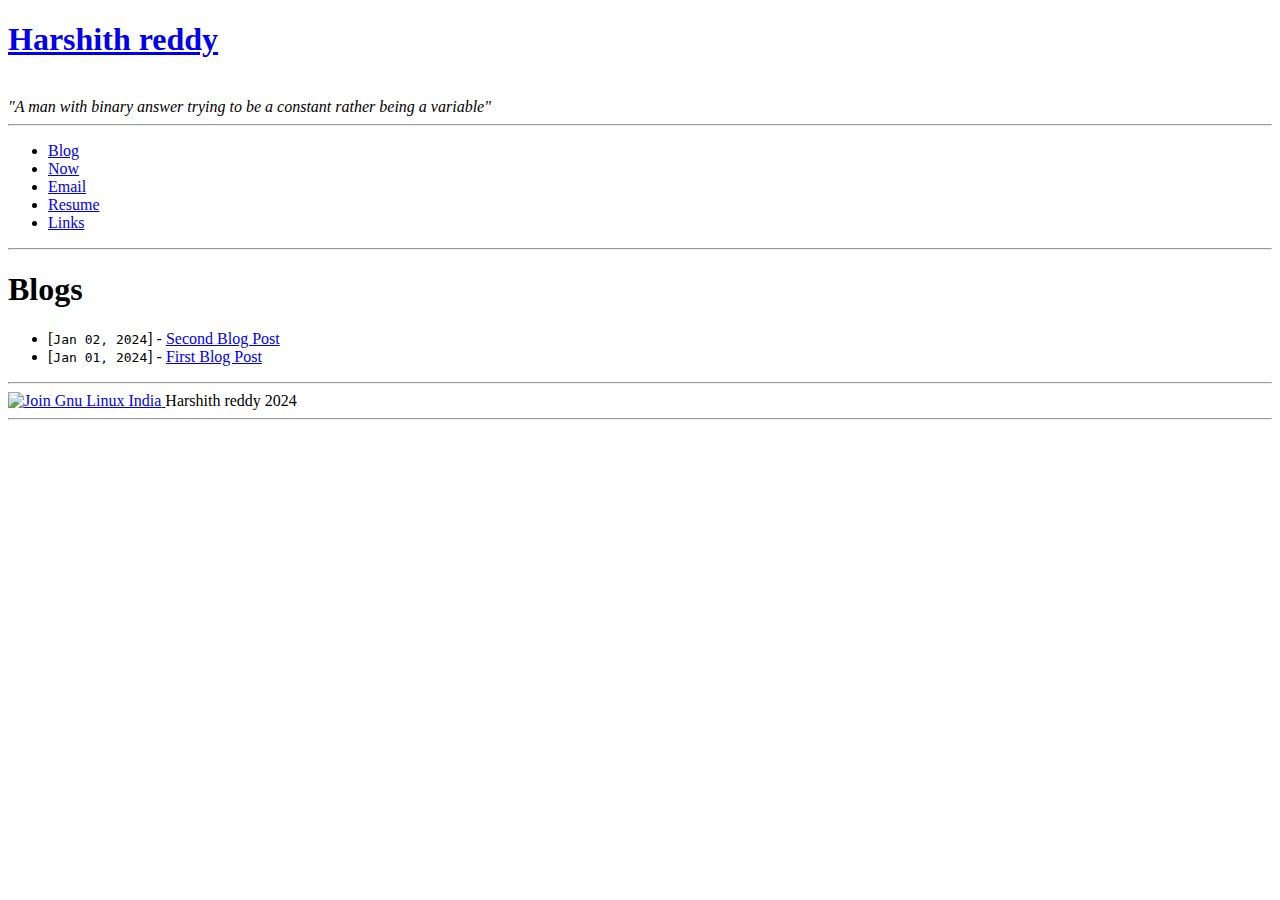
==== public/blogs/index.html @ dafba73a "initial commit" ====
<!doctype html>
<html lang="en">
  <head><script src="/livereload.js?mindelay=10&amp;v=2&amp;port=1313&amp;path=livereload" data-no-instant defer></script>
    <meta charset="UTF-8" />
    <meta name="title" content="Harshith reddy / nothr" />
    <meta name="description" content="A man with a binary answer" />
    <meta property="og:title" content="Harshith reddy / nothr" />
    <meta property="og:description" content="A man with a binary answer" />
    <meta property="og:type" content="website" />
    <meta property="og:url" content="https://nothr.in/" />

    <link rel="shortcut icon" href="/favicon.ico" />
    <meta name="viewport" content="width=device-width, initial-scale=1.0" />
    <title>Blogs</title>
    <link rel="stylesheet" href="/css/style.css" />
  </head>
  <body>
    <nav>
    <h1><a class="title" href="/">Harshith reddy</a></h1>
    <br />
    <i>"A man with binary answer trying to be a constant rather being a variable"</i>
    <hr />
    <ul>
      <li><a href="/blogs">Blog</a></li>
      <li><a href="/now">Now</a></li>
      <li><a href="mailto:nothr@envs.net">Email</a></li>
      <li><a href="/resume.pdf">Resume</a></li>
      <li><a href="/links">Links</a></li>
    </ul>
    <hr />
  </nav>
  
    <main>
<h1>Blogs</h1>
<p></p>
<ul>
  
    <li>
      [<code>Jan 02, 2024</code>] - <a href="http://localhost:1313/blogs/post2/">Second Blog Post</a>
    </li>
  
    <li>
      [<code>Jan 01, 2024</code>] - <a href="http://localhost:1313/blogs/post1/">First Blog Post</a>
    </li>
  
</ul>
</main>
    <footer>
  <hr />
  <a href="https://gnulinuxindia.sh">
    <img
      class="gli"
      src="https://gnulinuxindia.sh/join_gli.gif"
      alt="Join Gnu Linux India"
      width="88"
      height="31"
    />
  </a>
  
  Harshith reddy 2024
  <hr />
</footer>

  </body>
</html>
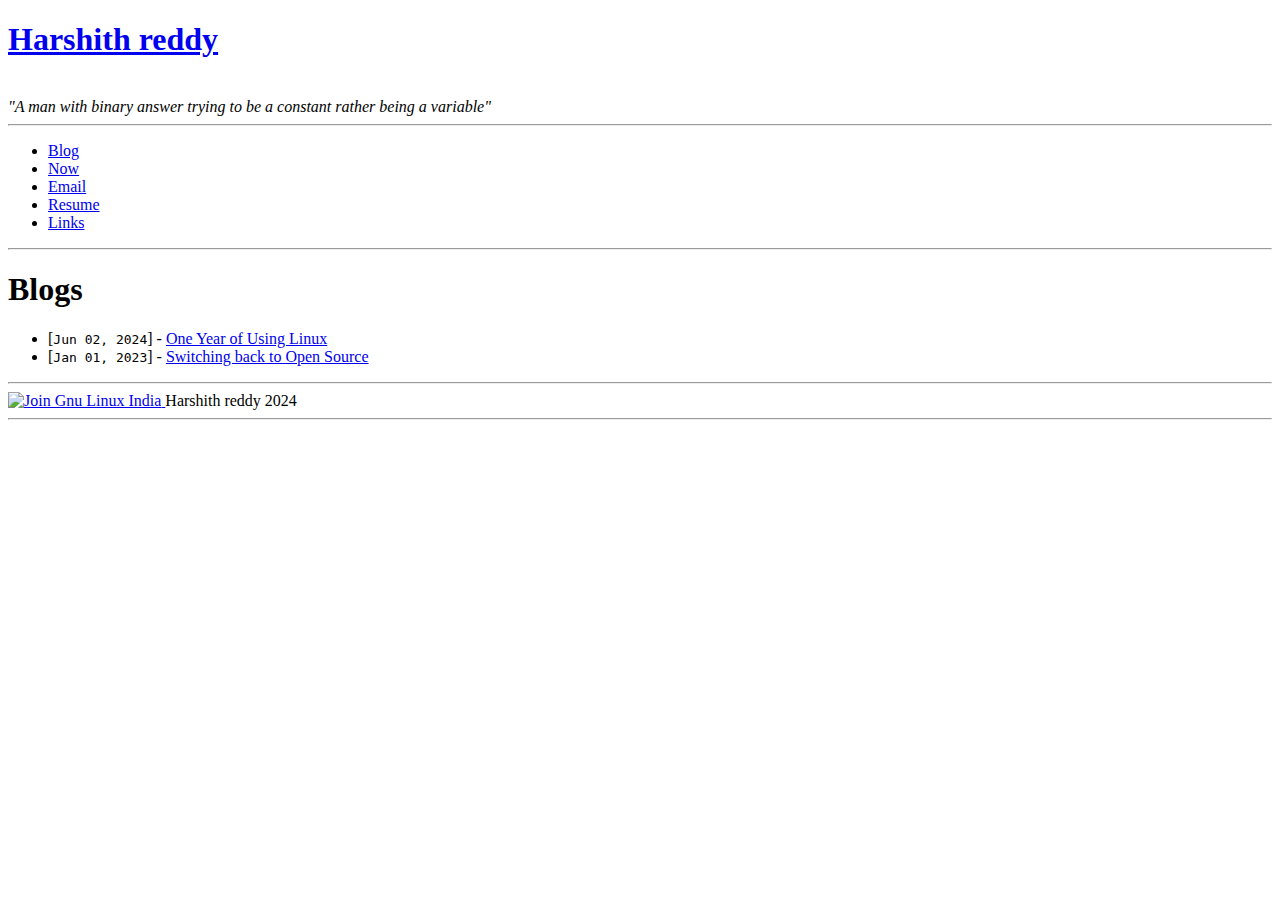
==== commit 1817f363: "changes" ====
--- a/public/blogs/index.html
+++ b/public/blogs/index.html
@@ -1,51 +1,73 @@
 <!doctype html>
 <html lang="en">
-  <head><script src="/livereload.js?mindelay=10&amp;v=2&amp;port=1313&amp;path=livereload" data-no-instant defer></script>
-    <meta charset="UTF-8" />
-    <meta name="title" content="Harshith reddy / nothr" />
-    <meta name="description" content="A man with a binary answer" />
-    <meta property="og:title" content="Harshith reddy / nothr" />
-    <meta property="og:description" content="A man with a binary answer" />
-    <meta property="og:type" content="website" />
-    <meta property="og:url" content="https://nothr.in/" />
+    <head><script src="/livereload.js?mindelay=10&amp;v=2&amp;port=1313&amp;path=livereload" data-no-instant defer></script>
+        <meta charset="UTF-8" />
+        <meta name="title" content="Harshith reddy / nothr" />
+        <meta name="description" content="A man with a binary answer" />
+        <meta property="og:title" content="Harshith reddy / nothr" />
+        <meta property="og:description" content="A man with a binary answer" />
+        <meta property="og:type" content="website" />
+        <meta property="og:url" content="https://nothr.in/" />
 
-    <link rel="shortcut icon" href="/favicon.ico" />
-    <meta name="viewport" content="width=device-width, initial-scale=1.0" />
-    <title>Blogs</title>
-    <link rel="stylesheet" href="/css/style.css" />
-  </head>
-  <body>
-    <nav>
+        <link rel="shortcut icon" href="/favicon.ico" />
+        <meta name="viewport" content="width=device-width, initial-scale=1.0" />
+         <script
+    id="MathJax-script"
+    async
+    src="https://cdn.jsdelivr.net/npm/mathjax@3/es5/tex-chtml.js"
+></script>
+<script>
+    MathJax = {
+        tex: {
+            displayMath: [
+                ["\\[", "\\]"],
+                ["$$", "$$"],
+            ], 
+            inlineMath: [["\\(", "\\)"]], 
+        },
+    };
+</script>
+ 
+        <title>Blogs</title>
+        <link rel="stylesheet" href="/css/style.css" />
+    </head>
+    <body>
+        <nav>
     <h1><a class="title" href="/">Harshith reddy</a></h1>
     <br />
-    <i>"A man with binary answer trying to be a constant rather being a variable"</i>
+    <i
+        >"A man with binary answer trying to be a constant rather being a
+        variable"</i
+    >
     <hr />
     <ul>
-      <li><a href="/blogs">Blog</a></li>
-      <li><a href="/now">Now</a></li>
-      <li><a href="mailto:nothr@envs.net">Email</a></li>
-      <li><a href="/resume.pdf">Resume</a></li>
-      <li><a href="/links">Links</a></li>
+        <li><a href="/blogs">Blog</a></li>
+        <li><a href="/now">Now</a></li>
+        <li><a href="mailto:nothr@envs.net">Email</a></li>
+        <li><a href="/resume.pdf">Resume</a></li>
+        <li><a href="/links">Links</a></li>
     </ul>
     <hr />
-  </nav>
-  
-    <main>
+</nav>
+
+        <main>
 <h1>Blogs</h1>
 <p></p>
 <ul>
-  
+    
     <li>
-      [<code>Jan 02, 2024</code>] - <a href="http://localhost:1313/blogs/post2/">Second Blog Post</a>
+        [<code>Jun 02, 2024</code>] <em>-</em>
+        <a href="http://localhost:1313/blogs/post2/">One Year of Using Linux</a>
     </li>
-  
+    
     <li>
-      [<code>Jan 01, 2024</code>] - <a href="http://localhost:1313/blogs/post1/">First Blog Post</a>
+        [<code>Jan 01, 2023</code>] <em>-</em>
+        <a href="http://localhost:1313/blogs/post1/">Switching back to Open Source</a>
     </li>
-  
+    
 </ul>
 </main>
-    <footer>
+        <footer>
   <hr />
   <a href="https://gnulinuxindia.sh">
     <img
@@ -56,10 +78,9 @@
       height="31"
     />
   </a>
-  
   Harshith reddy 2024
   <hr />
 </footer>
 
-  </body>
+    </body>
 </html>
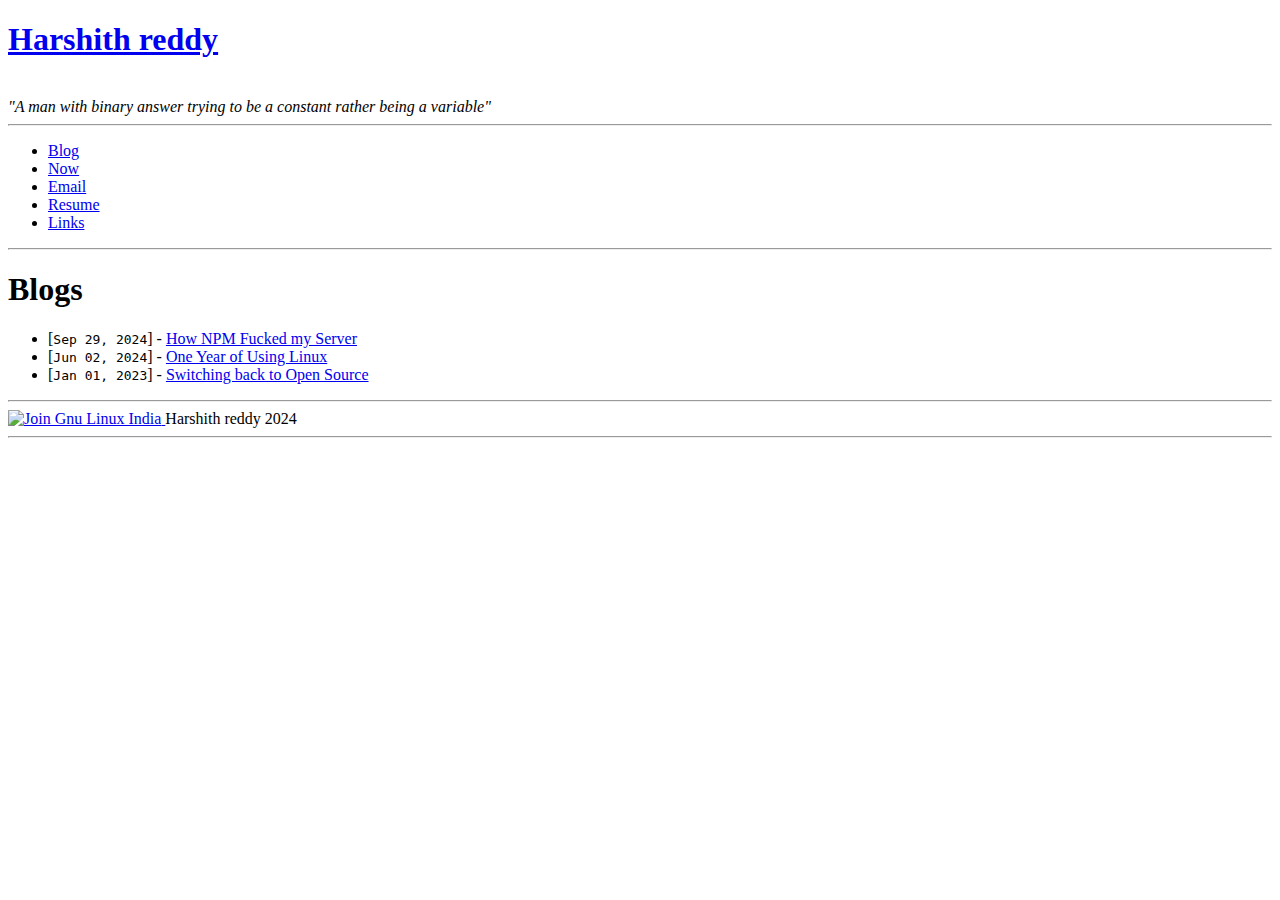
==== commit 1c5b027f: "test" ====
--- a/public/blogs/index.html
+++ b/public/blogs/index.html
@@ -56,6 +56,11 @@
 <ul>
     
     <li>
+        [<code>Sep 29, 2024</code>] <em>-</em>
+        <a href="http://localhost:1313/blogs/how-npm-fucked-my-server/">How NPM Fucked my Server</a>
+    </li>
+    
+    <li>
         [<code>Jun 02, 2024</code>] <em>-</em>
         <a href="http://localhost:1313/blogs/post2/">One Year of Using Linux</a>
     </li>
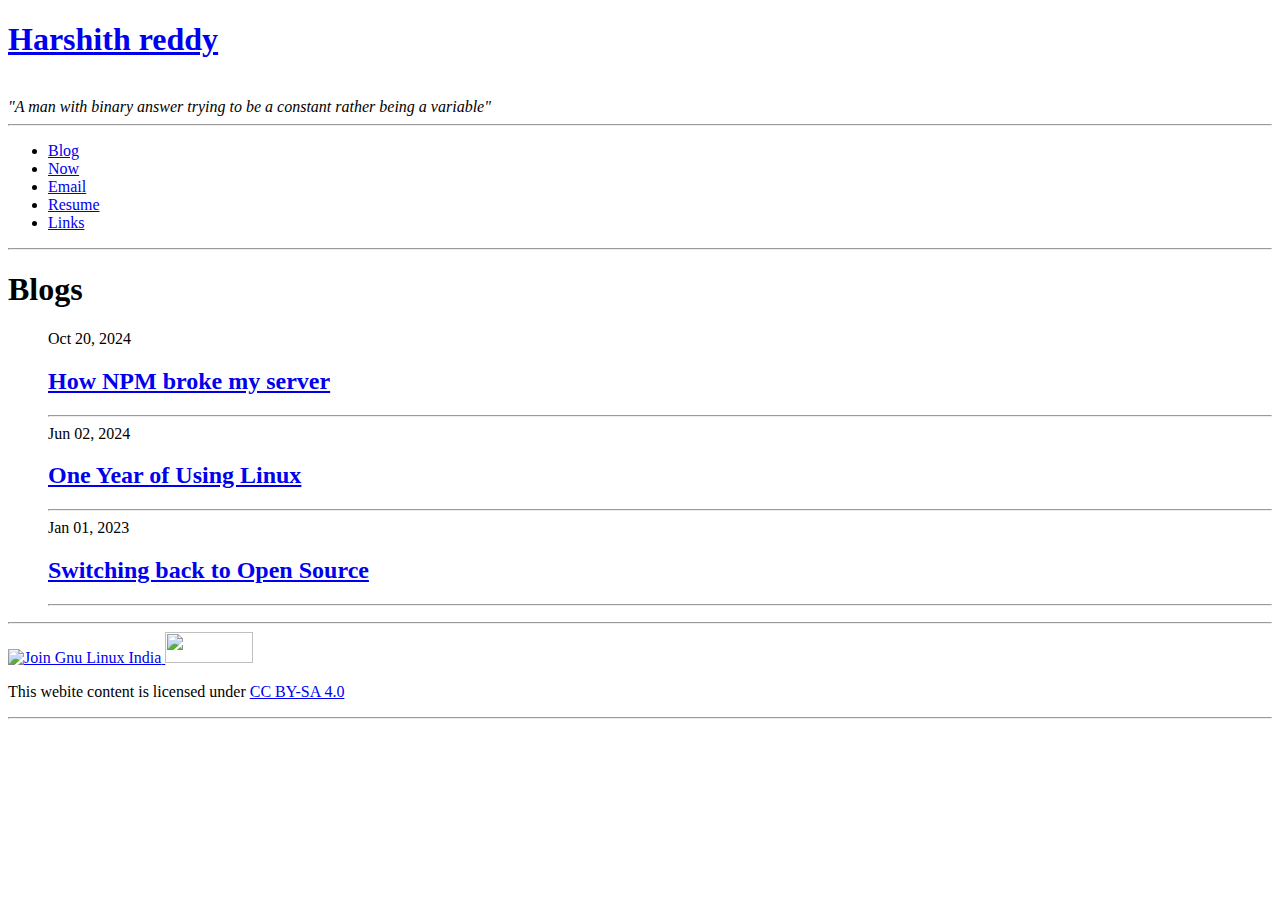
==== commit 438f084c: "Updates" ====
--- a/public/blogs/index.html
+++ b/public/blogs/index.html
@@ -1,6 +1,6 @@
 <!doctype html>
 <html lang="en">
-    <head><script src="/livereload.js?mindelay=10&amp;v=2&amp;port=1313&amp;path=livereload" data-no-instant defer></script>
+    <head>
         <meta charset="UTF-8" />
         <meta name="title" content="Harshith reddy / nothr" />
         <meta name="description" content="A man with a binary answer" />
@@ -8,6 +8,11 @@
         <meta property="og:description" content="A man with a binary answer" />
         <meta property="og:type" content="website" />
         <meta property="og:url" content="https://nothr.in/" />
+        <script
+            defer
+            src="https://umami.nothr.in/script.js"
+            data-website-id="c3ffa28f-9b4c-4506-8861-2f9463bdc949"
+        ></script>
 
         <link rel="shortcut icon" href="/favicon.ico" />
         <meta name="viewport" content="width=device-width, initial-scale=1.0" />
@@ -43,7 +48,7 @@
     <ul>
         <li><a href="/blogs">Blog</a></li>
         <li><a href="/now">Now</a></li>
-        <li><a href="mailto:nothr@envs.net">Email</a></li>
+        <li><a href="mailto:harshith@nothr.in">Email</a></li>
         <li><a href="/resume.pdf">Resume</a></li>
         <li><a href="/links">Links</a></li>
     </ul>
@@ -55,36 +60,67 @@
 <p></p>
 <ul>
     
-    <li>
-        [<code>Sep 29, 2024</code>] <em>-</em>
-        <a href="http://localhost:1313/blogs/how-npm-fucked-my-server/">How NPM Fucked my Server</a>
-    </li>
+   
+    Oct 20, 2024  <h2><a href="https://nothr.in/blogs/how-npm-broke-my-server/">How NPM broke my server</a></h2>
+        <hr>
     
-    <li>
-        [<code>Jun 02, 2024</code>] <em>-</em>
-        <a href="http://localhost:1313/blogs/post2/">One Year of Using Linux</a>
-    </li>
+   
+    Jun 02, 2024  <h2><a href="https://nothr.in/blogs/post2/">One Year of Using Linux</a></h2>
+        <hr>
     
-    <li>
-        [<code>Jan 01, 2023</code>] <em>-</em>
-        <a href="http://localhost:1313/blogs/post1/">Switching back to Open Source</a>
-    </li>
+   
+    Jan 01, 2023  <h2><a href="https://nothr.in/blogs/post1/">Switching back to Open Source</a></h2>
+        <hr>
     
 </ul>
 </main>
         <footer>
-  <hr />
-  <a href="https://gnulinuxindia.sh">
-    <img
-      class="gli"
-      src="https://gnulinuxindia.sh/join_gli.gif"
-      alt="Join Gnu Linux India"
-      width="88"
-      height="31"
-    />
-  </a>
-  Harshith reddy 2024
-  <hr />
+    <hr />
+    <div>
+        <a href="https://gnulinuxindia.sh">
+            <img
+                class="gli"
+                src="/gifs/join_gli.gif"
+                alt="Join Gnu Linux India"
+                width="88"
+                height="31"
+            />
+        </a>
+        <img src="/gifs/by-sa.png" width="88" height="31" />
+    </div>
+
+    <p xmlns:cc="http://creativecommons.org/ns#">
+        This webite content is licensed under
+        <a
+            href="https://creativecommons.org/licenses/by-sa/4.0/?ref=chooser-v1"
+            target="_blank"
+            rel="license noopener noreferrer"
+            style="display: inline-block"
+            >CC BY-SA 4.0<img
+                style="
+                    height: 22px !important;
+                    margin-left: 3px;
+                    vertical-align: text-bottom;
+                "
+                src="https://mirrors.creativecommons.org/presskit/icons/cc.svg?ref=chooser-v1"
+                alt="" /><img
+                style="
+                    height: 22px !important;
+                    margin-left: 3px;
+                    vertical-align: text-bottom;
+                "
+                src="https://mirrors.creativecommons.org/presskit/icons/by.svg?ref=chooser-v1"
+                alt="" /><img
+                style="
+                    height: 22px !important;
+                    margin-left: 3px;
+                    vertical-align: text-bottom;
+                "
+                src="https://mirrors.creativecommons.org/presskit/icons/sa.svg?ref=chooser-v1"
+                alt=""
+        /></a>
+    </p>
+    <hr />
 </footer>
 
     </body>
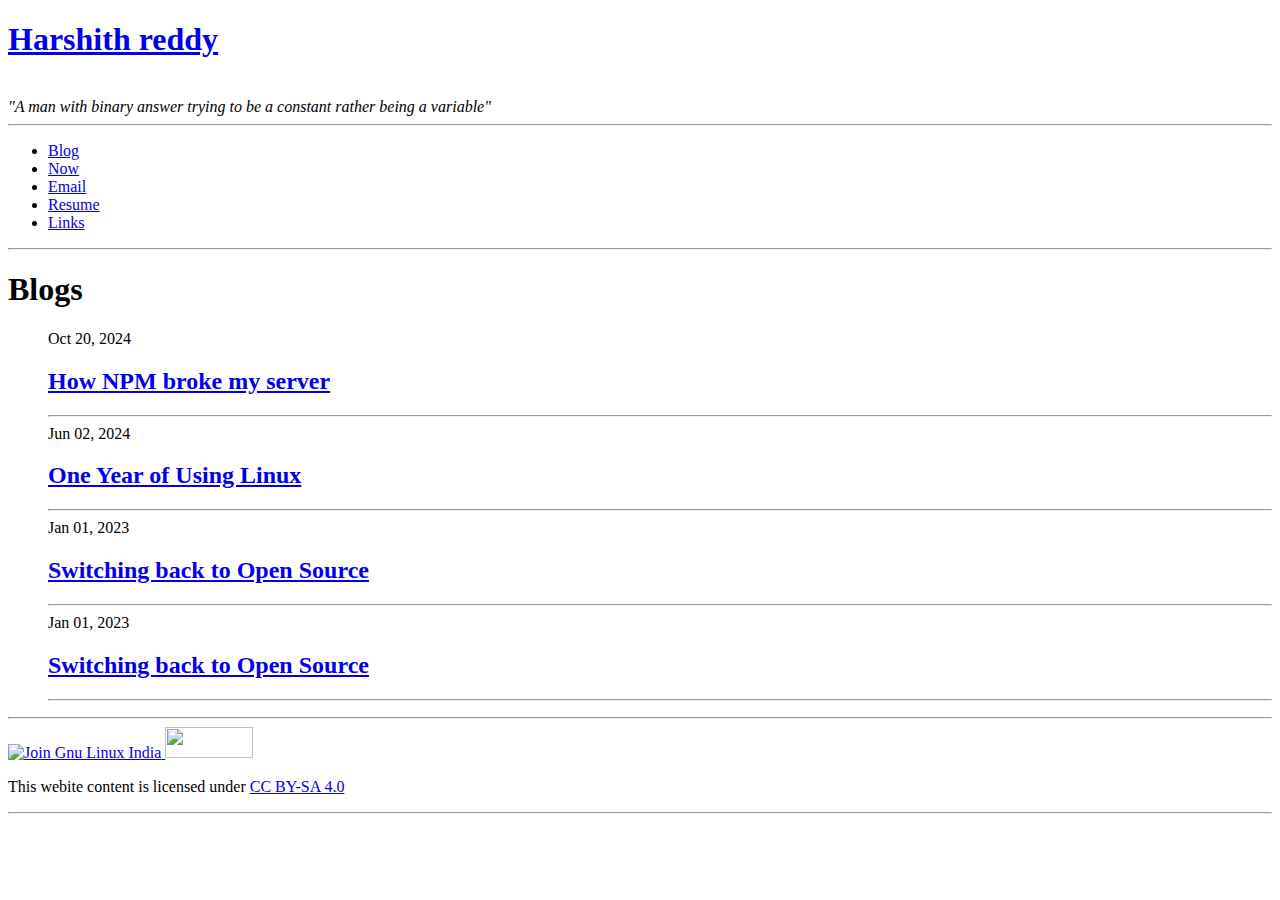
==== commit 171e9305: "resume" ====
--- a/public/blogs/index.html
+++ b/public/blogs/index.html
@@ -1,6 +1,6 @@
 <!doctype html>
 <html lang="en">
-    <head>
+    <head><script src="/livereload.js?mindelay=10&amp;v=2&amp;port=1313&amp;path=livereload" data-no-instant defer></script>
         <meta charset="UTF-8" />
         <meta name="title" content="Harshith reddy / nothr" />
         <meta name="description" content="A man with a binary answer" />
@@ -61,15 +61,19 @@
 <ul>
     
    
-    Oct 20, 2024  <h2><a href="https://nothr.in/blogs/how-npm-broke-my-server/">How NPM broke my server</a></h2>
+    Oct 20, 2024  <h2><a href="http://localhost:1313/blogs/how-npm-broke-my-server/">How NPM broke my server</a></h2>
         <hr>
     
    
-    Jun 02, 2024  <h2><a href="https://nothr.in/blogs/post2/">One Year of Using Linux</a></h2>
+    Jun 02, 2024  <h2><a href="http://localhost:1313/blogs/post2/">One Year of Using Linux</a></h2>
         <hr>
     
    
-    Jan 01, 2023  <h2><a href="https://nothr.in/blogs/post1/">Switching back to Open Source</a></h2>
+    Jan 01, 2023  <h2><a href="http://localhost:1313/blogs/one-year-of-using-latex/">Switching back to Open Source</a></h2>
+        <hr>
+    
+   
+    Jan 01, 2023  <h2><a href="http://localhost:1313/blogs/post1/">Switching back to Open Source</a></h2>
         <hr>
     
 </ul>
